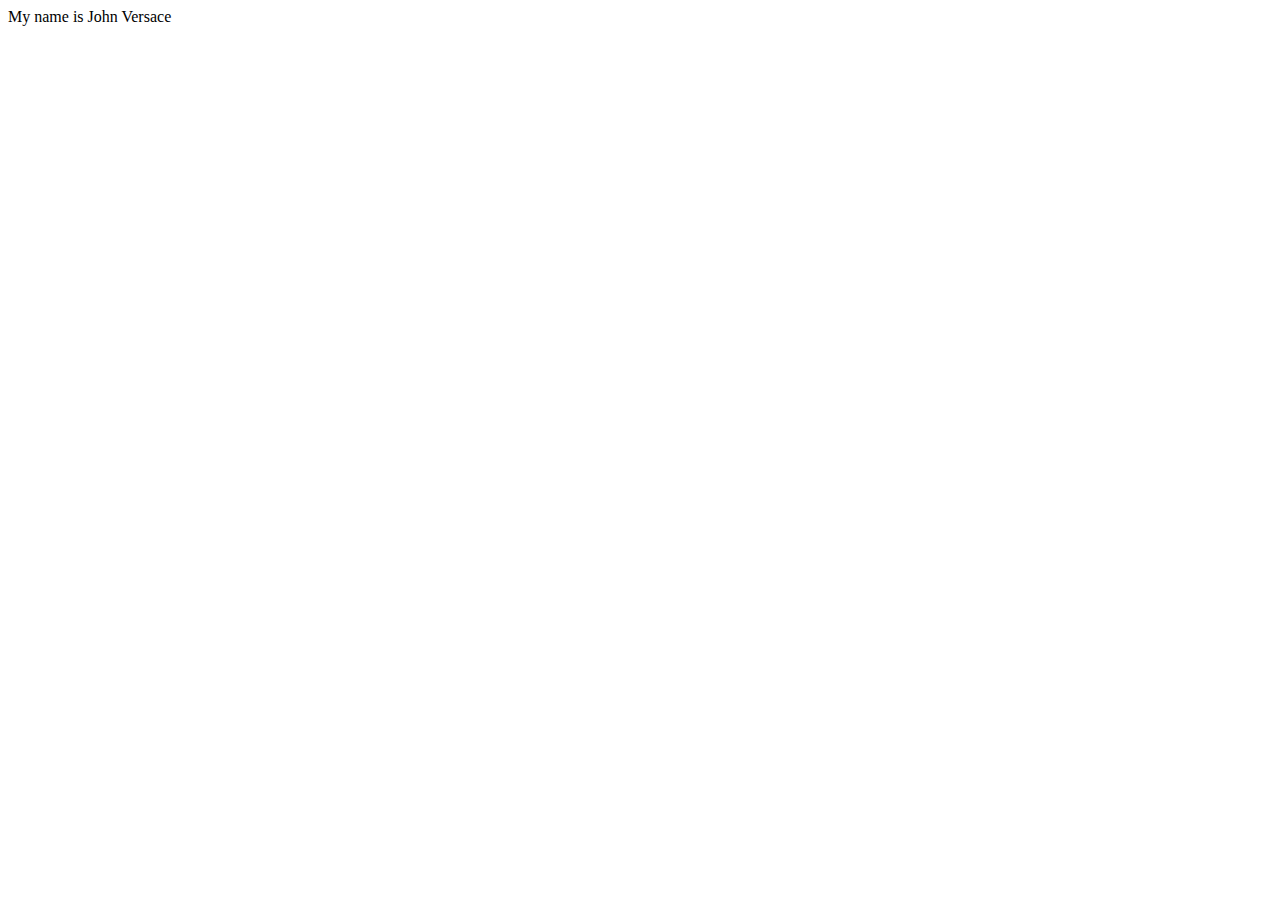
==== index.html @ 29955d5a "initialized git repository" ====
<!DOCTYPE html>
<html lang="en">
<head>
    <meta charset="UTF-8">
    <meta http-equiv="X-UA-Compatible" content="IE=edge">
    <meta name="viewport" content="width=device-width, initial-scale=1.0">
    <title>Document</title>
</head>
<body>
    My name is John Versace
</body>
</html>
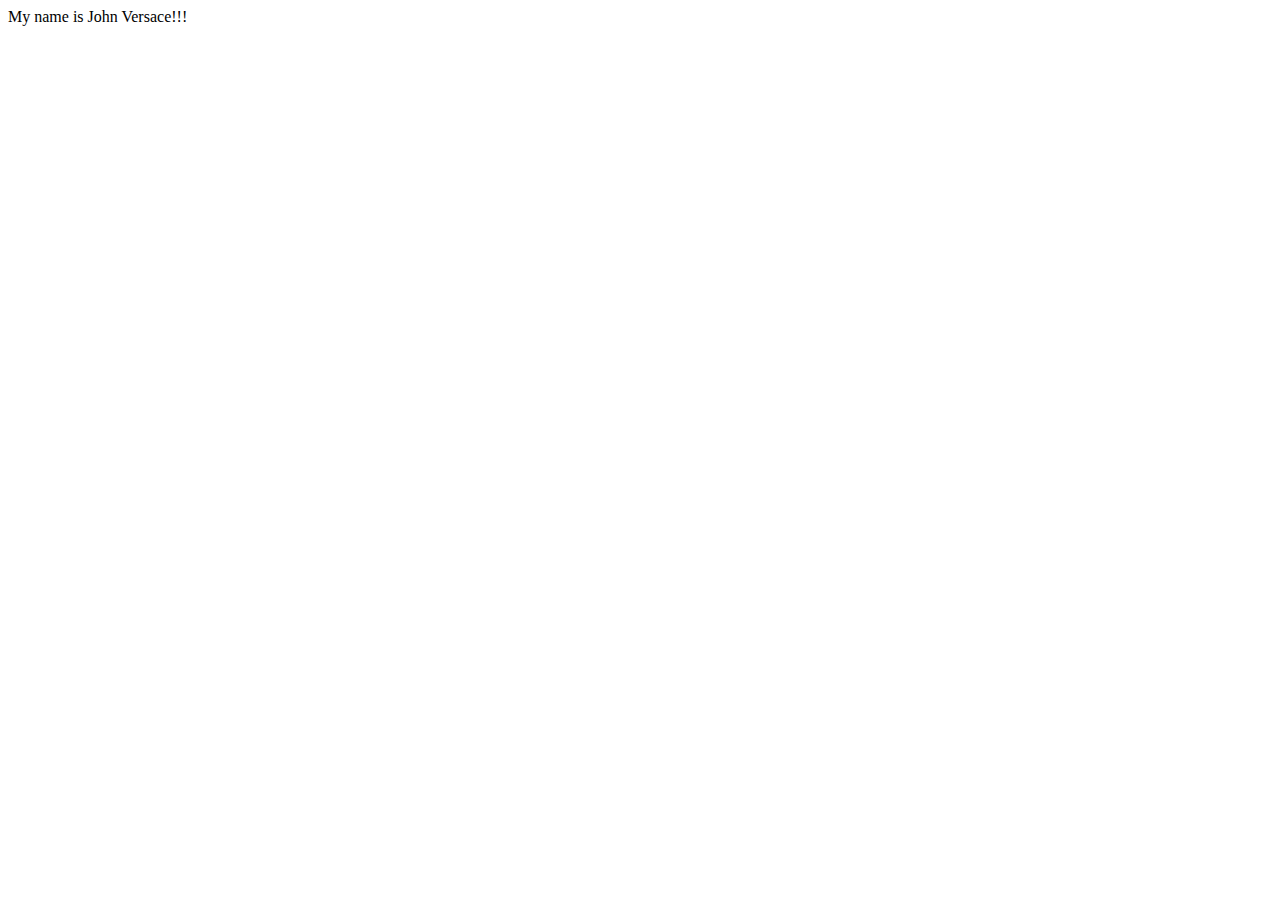
==== commit 2e566cb6: "Emphasize the name" ====
--- a/index.html
+++ b/index.html
@@ -7,6 +7,6 @@
     <title>Document</title>
 </head>
 <body>
-    My name is John Versace
+    My name is John Versace!!!
 </body>
 </html>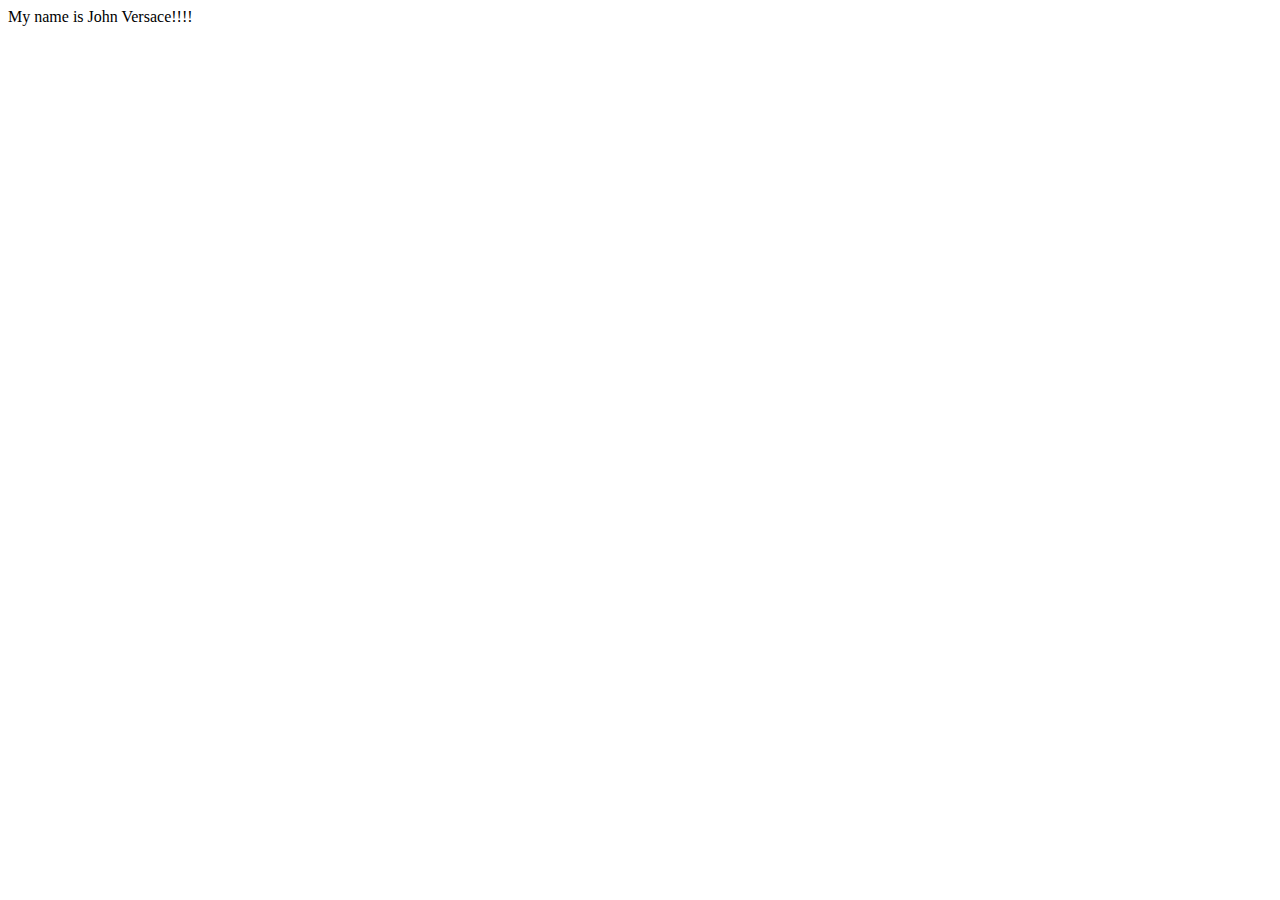
==== commit d6c75668: "!" ====
--- a/index.html
+++ b/index.html
@@ -7,6 +7,6 @@
     <title>Document</title>
 </head>
 <body>
-    My name is John Versace!!!
+    My name is John Versace!!!!
 </body>
 </html>